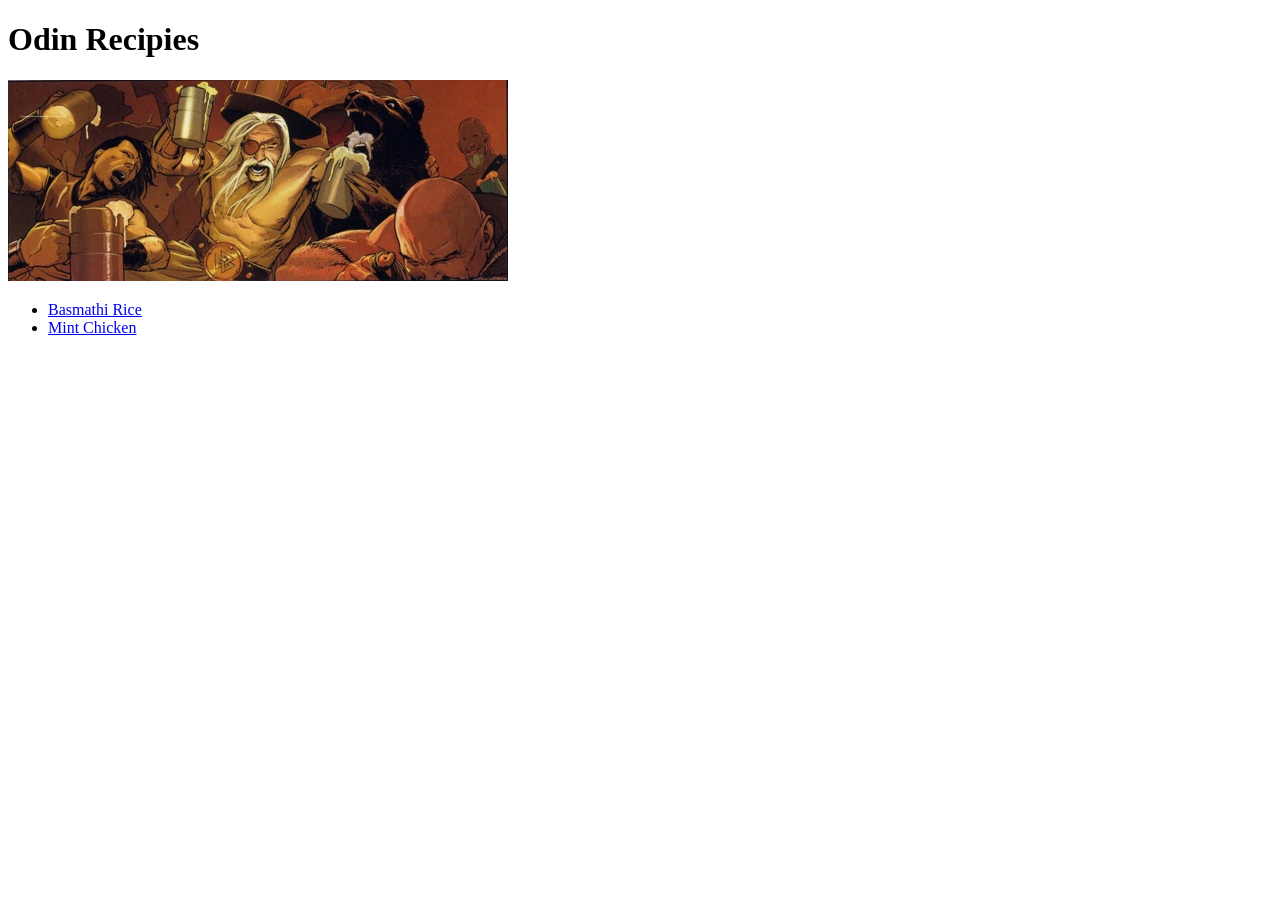
==== index.html @ 3d9a6e50 "Tried to create a sample Recipes website with 2 or more recipes containing an index or main page and" ====
<!DOCTYPE html>
<html lang="en">

<head></head>
<body>
    <h1>Odin Recipies</h1>
    <img src="images/odineatfood.jpg" alt="Picture of ODIN the greek god eating food">
    <ul>
        <li> <a href="recipes/basmathi.html">Basmathi Rice</a></li>
        <li> <a href="recipes/mintchicken.html">Mint Chicken</a></li>
    </ul>
   
</body>
</html>
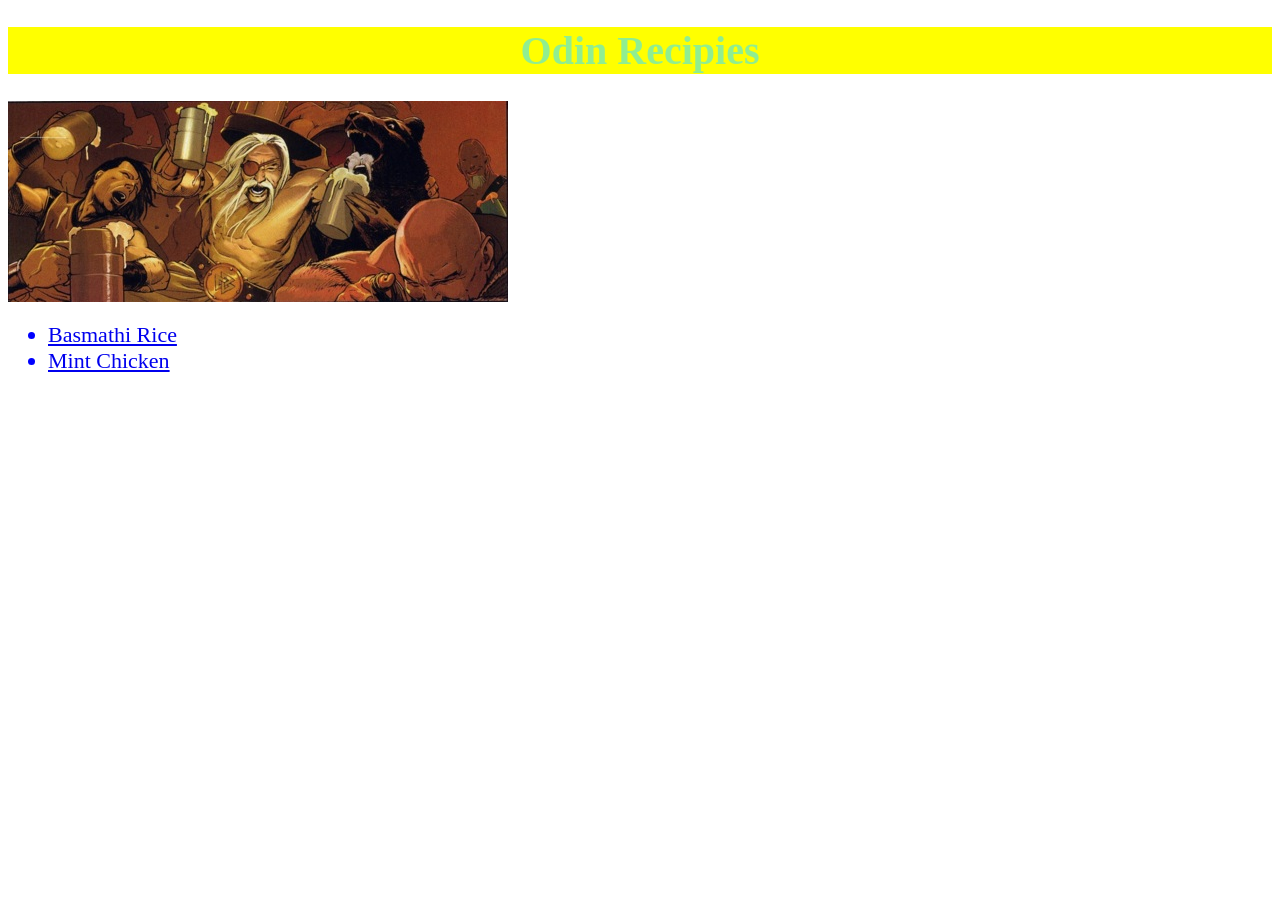
==== commit c5f18c59: ":>" ====
--- a/index.html
+++ b/index.html
@@ -1,7 +1,9 @@
 <!DOCTYPE html>
 <html lang="en">
 
-<head></head>
+<head>
+    <link rel="stylesheet" href="css/mainstyle.css">
+</head>
 <body>
     <h1>Odin Recipies</h1>
     <img src="images/odineatfood.jpg" alt="Picture of ODIN the greek god eating food">
@@ -11,4 +13,5 @@
     </ul>
    
 </body>
-</html>+</html>
+
--- a/css/mainstyle.css
+++ b/css/mainstyle.css
@@ -0,0 +1,11 @@
+h1{
+    color: lightgreen;
+    text-align: center;
+    font-weight: bold;
+    font-size: 40px;
+    background-color:yellow;
+}
+ul li{
+    color:blue;
+    font-size: 22px;
+}
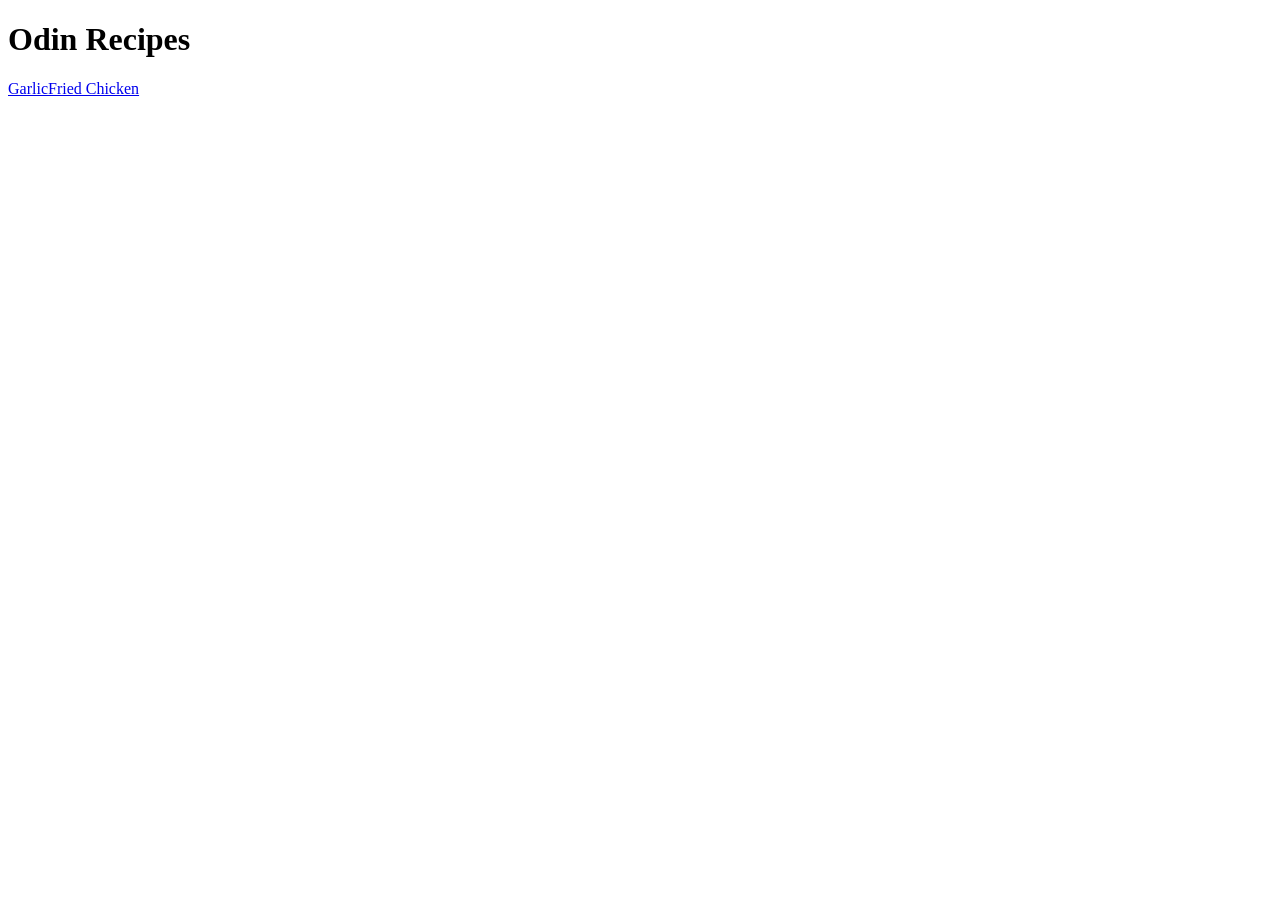
==== commit b91d0059: "created the html file" ====
--- a/index.html
+++ b/index.html
@@ -1,17 +1,12 @@
 <!DOCTYPE html>
-<html lang="en">
-
-<head>
-    <link rel="stylesheet" href="css/mainstyle.css">
-</head>
-<body>
-    <h1>Odin Recipies</h1>
-    <img src="images/odineatfood.jpg" alt="Picture of ODIN the greek god eating food">
-    <ul>
-        <li> <a href="recipes/basmathi.html">Basmathi Rice</a></li>
-        <li> <a href="recipes/mintchicken.html">Mint Chicken</a></li>
-    </ul>
-   
-</body>
-</html>
-
+<html>
+    <head>
+        <title>Odin Recipes</title>
+    </head>
+    <body>
+        <h1>
+            Odin Recipes
+        </h1>
+        <a href="recipes/Garlic_Fried_Chicken.html">GarlicFried Chicken</a>
+    </body>
+</html>
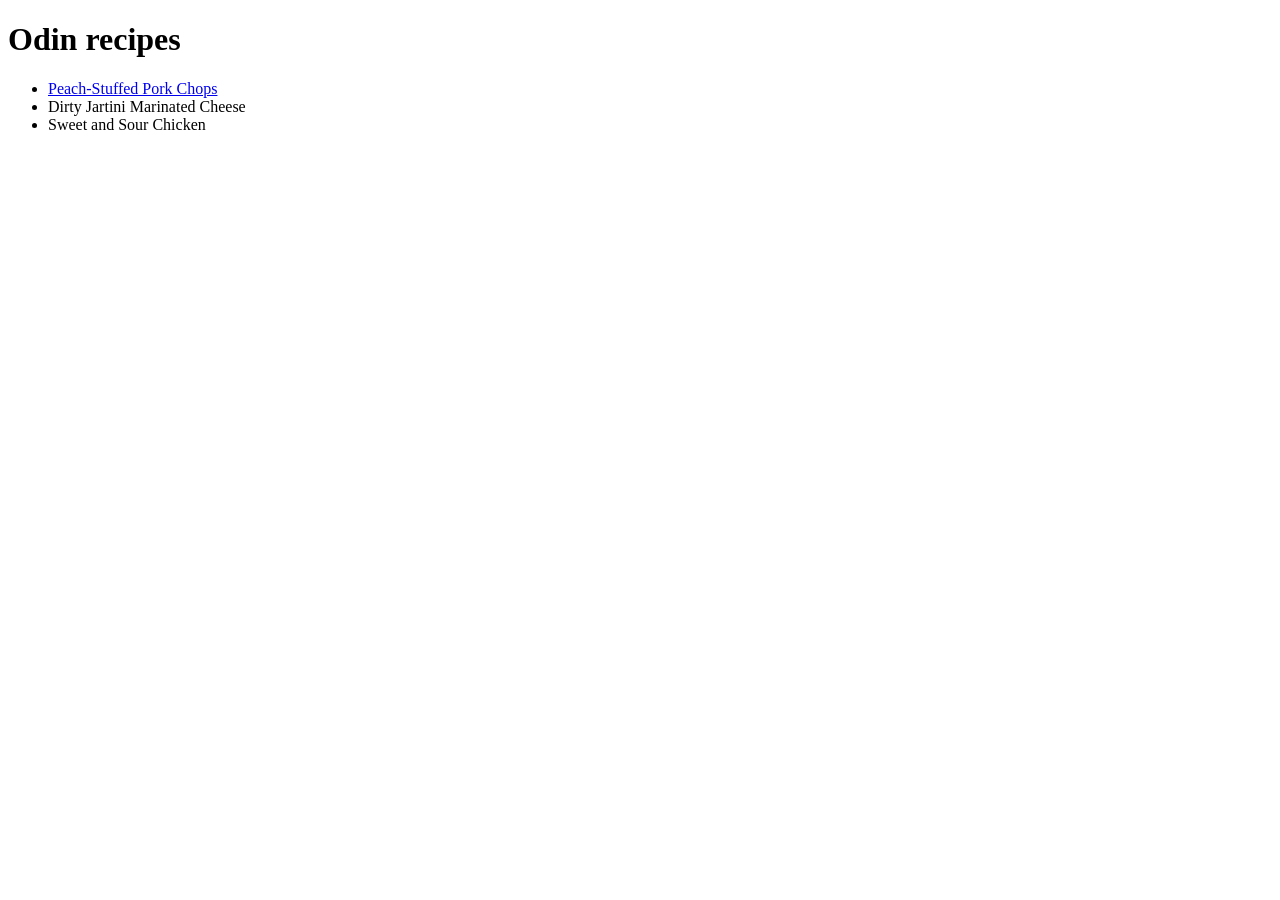
==== commit e1a3687b: "Added new recipe" ====
--- a/index.html
+++ b/index.html
@@ -1,12 +1,19 @@
 <!DOCTYPE html>
-<html>
-    <head>
-        <title>Odin Recipes</title>
-    </head>
-    <body>
-        <h1>
-            Odin Recipes
-        </h1>
-        <a href="recipes/Garlic_Fried_Chicken.html">GarlicFried Chicken</a>
-    </body>
+<html lang="en">
+<head>
+    <meta charset="UTF-8">
+    <meta name="viewport" content="width=device-width, initial-scale=1.0">
+    <title>Document</title>
+</head>
+<body>
+
+    <h1 style="">Odin recipes</h1>
+
+    <ul>
+        <li> <a href="porkchops.html"> Peach-Stuffed Pork Chops   </a>    </li>
+        <li> Dirty Jartini Marinated Cheese </li>
+        <li> Sweet and Sour Chicken</li>
+    </ul>
+    
+</body>
 </html>
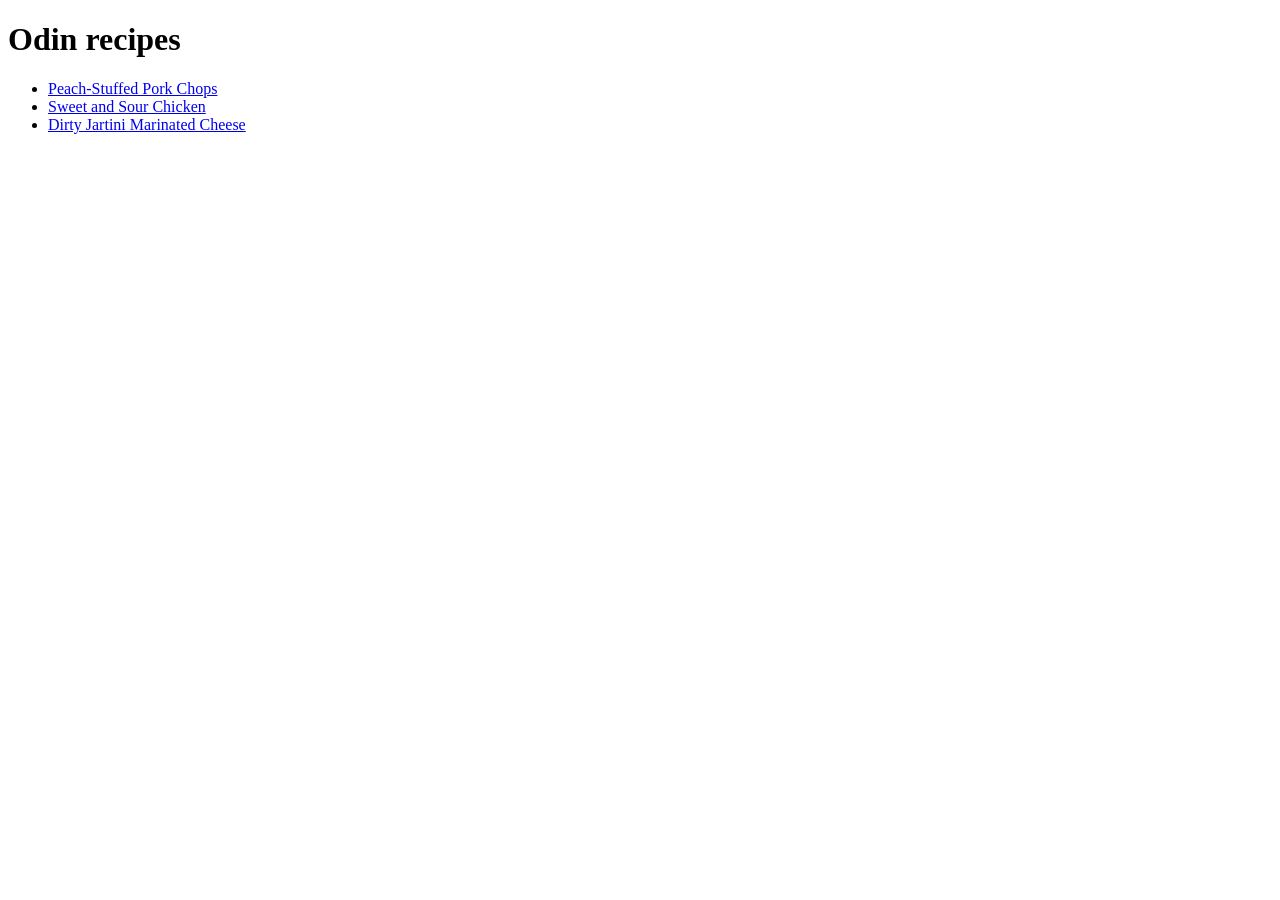
==== commit e237b910: "Added more recipes" ====
--- a/index.html
+++ b/index.html
@@ -10,9 +10,9 @@
     <h1 style="">Odin recipes</h1>
 
     <ul>
-        <li> <a href="porkchops.html"> Peach-Stuffed Pork Chops   </a>    </li>
-        <li> Dirty Jartini Marinated Cheese </li>
-        <li> Sweet and Sour Chicken</li>
+        <li> <a href="porkchops.html">  Peach-Stuffed Pork Chops   </a>    </li>
+        <li> <a href="chicken.html"> Sweet and Sour Chicken</a></li>
+        <li> <a href="Jartini.html">Dirty Jartini Marinated Cheese</a></li>
     </ul>
     
 </body>
